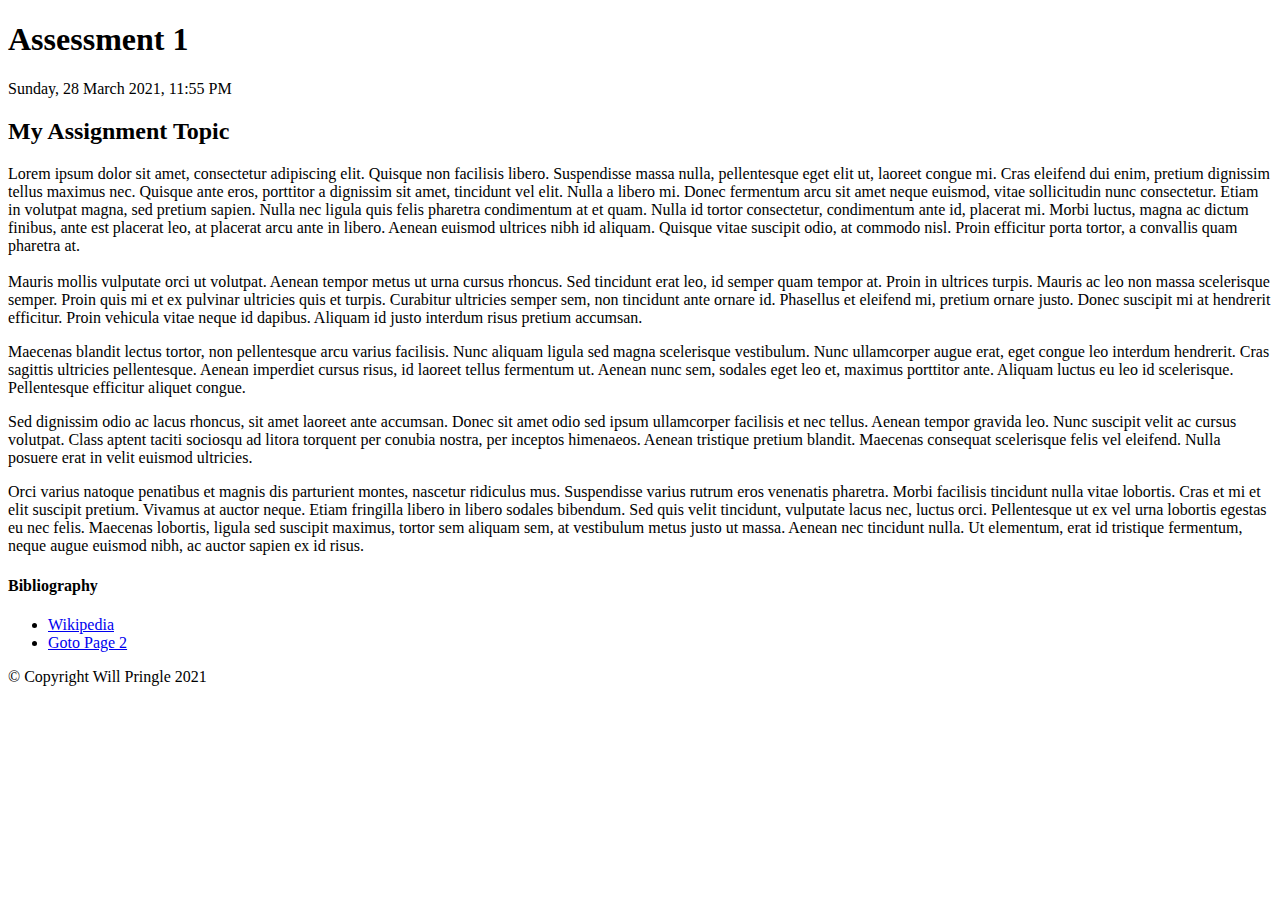
==== index.html @ 623810a7 "Add second page" ====
<!DOCTYPE html>
<html>
    <head>
        <title>Lecture 3 - Index Page</title>
    </head>
    <body>
        <header>
          <h1>Assessment 1</h1>
          <time datetime="2018-07-07">Sunday, 28 March 2021, 11:55 PM</time>
        </header>
        <main>
          <h2>My Assignment Topic</h2>
          <p>Lorem ipsum dolor sit amet, consectetur adipiscing elit. Quisque non facilisis libero. Suspendisse massa nulla, pellentesque eget elit ut, laoreet congue mi. Cras eleifend dui enim, pretium dignissim tellus maximus nec. Quisque ante eros, porttitor a dignissim sit amet, tincidunt vel elit. Nulla a libero mi. Donec fermentum arcu sit amet neque euismod, vitae sollicitudin nunc consectetur. Etiam in volutpat magna, sed pretium sapien. Nulla nec ligula quis felis pharetra condimentum at et quam. Nulla id tortor consectetur, condimentum ante id, placerat mi. Morbi luctus, magna ac dictum finibus, ante est placerat leo, at placerat arcu ante in libero. Aenean euismod ultrices nibh id aliquam. Quisque vitae suscipit odio, at commodo nisl. Proin efficitur porta tortor, a convallis quam pharetra at.</p>
        
          <h3></h3>
          <p>Mauris mollis vulputate orci ut volutpat. Aenean tempor metus ut urna cursus rhoncus. Sed tincidunt erat leo, id semper quam tempor at. Proin in ultrices turpis. Mauris ac leo non massa scelerisque semper. Proin quis mi et ex pulvinar ultricies quis et turpis. Curabitur ultricies semper sem, non tincidunt ante ornare id. Phasellus et eleifend mi, pretium ornare justo. Donec suscipit mi at hendrerit efficitur. Proin vehicula vitae neque id dapibus. Aliquam id justo interdum risus pretium accumsan.</p>
        
          <p>Maecenas blandit lectus tortor, non pellentesque arcu varius facilisis. Nunc aliquam ligula sed magna scelerisque vestibulum. Nunc ullamcorper augue erat, eget congue leo interdum hendrerit. Cras sagittis ultricies pellentesque. Aenean imperdiet cursus risus, id laoreet tellus fermentum ut. Aenean nunc sem, sodales eget leo et, maximus porttitor ante. Aliquam luctus eu leo id scelerisque. Pellentesque efficitur aliquet congue.</p>
        
          <p>Sed dignissim odio ac lacus rhoncus, sit amet laoreet ante accumsan. Donec sit amet odio sed ipsum ullamcorper facilisis et nec tellus. Aenean tempor gravida leo. Nunc suscipit velit ac cursus volutpat. Class aptent taciti sociosqu ad litora torquent per conubia nostra, per inceptos himenaeos. Aenean tristique pretium blandit. Maecenas consequat scelerisque felis vel eleifend. Nulla posuere erat in velit euismod ultricies.</p>
        
          <p>Orci varius natoque penatibus et magnis dis parturient montes, nascetur ridiculus mus. Suspendisse varius rutrum eros venenatis pharetra. Morbi facilisis tincidunt nulla vitae lobortis. Cras et mi et elit suscipit pretium. Vivamus at auctor neque. Etiam fringilla libero in libero sodales bibendum. Sed quis velit tincidunt, vulputate lacus nec, luctus orci. Pellentesque ut ex vel urna lobortis egestas eu nec felis. Maecenas lobortis, ligula sed suscipit maximus, tortor sem aliquam sem, at vestibulum metus justo ut massa. Aenean nec tincidunt nulla. Ut elementum, erat id tristique fermentum, neque augue euismod nibh, ac auctor sapien ex id risus.</p>
          <h4>Bibliography</h4>
          <ul>
            <li><a href="http://wikipedia.org" target="_blank">Wikipedia</a></li>
            <li><a href="page-2.html">Goto Page 2</a></li>
          </ul>
        </main>
        <footer>&copy; Copyright Will Pringle 2021</footer>
    </body>
</html>
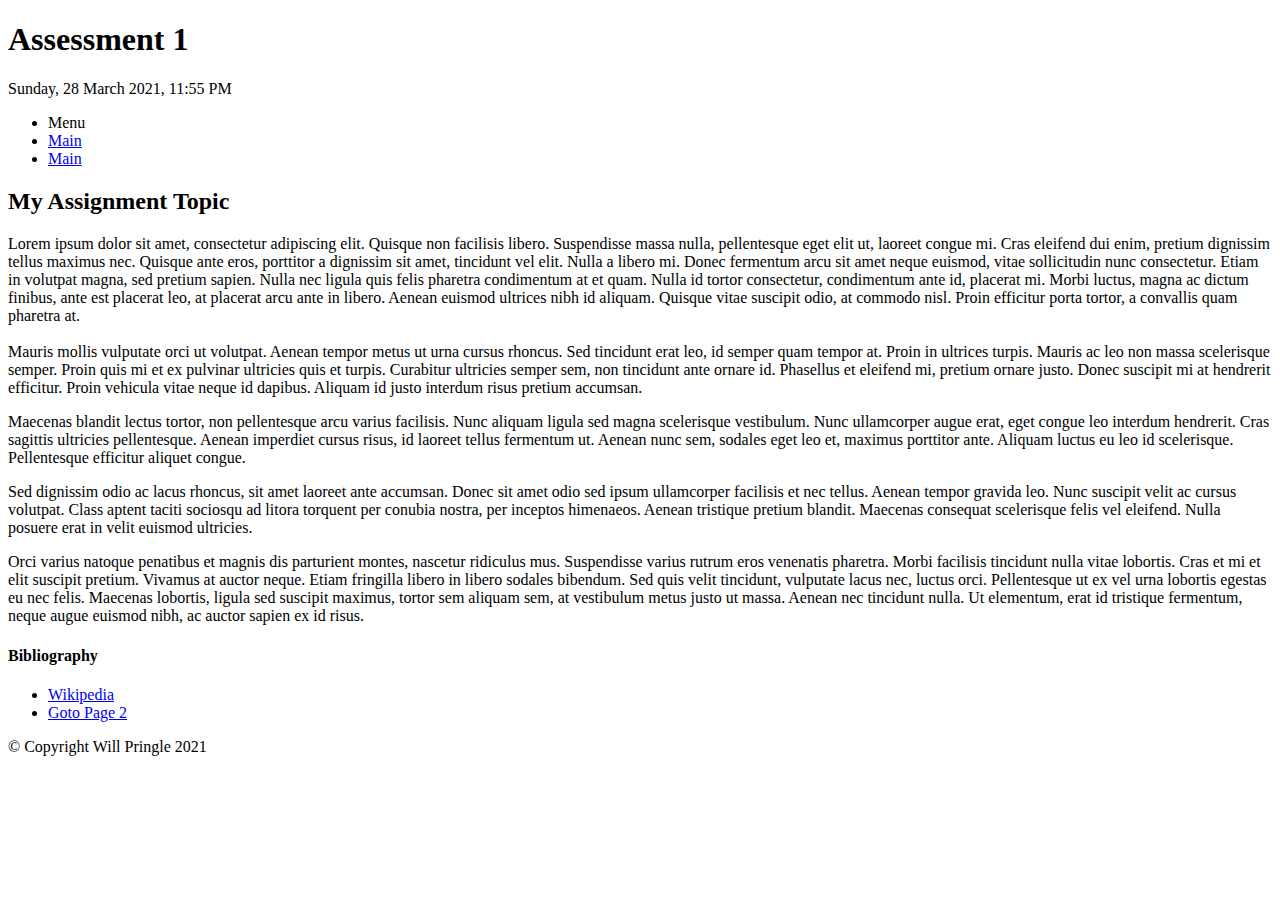
==== commit 0a23ac9b: "Update index.html" ====
--- a/index.html
+++ b/index.html
@@ -7,8 +7,15 @@
         <header>
           <h1>Assessment 1</h1>
           <time datetime="2018-07-07">Sunday, 28 March 2021, 11:55 PM</time>
+          <nav>
+            <ul>
+              <li>Menu</li>
+              <li><a href="#main">Main</a></li>
+              <li><a href="#footer">Main</a></li>
+            </ul>
+          </nav>
         </header>
-        <main>
+        <main id="main">
           <h2>My Assignment Topic</h2>
           <p>Lorem ipsum dolor sit amet, consectetur adipiscing elit. Quisque non facilisis libero. Suspendisse massa nulla, pellentesque eget elit ut, laoreet congue mi. Cras eleifend dui enim, pretium dignissim tellus maximus nec. Quisque ante eros, porttitor a dignissim sit amet, tincidunt vel elit. Nulla a libero mi. Donec fermentum arcu sit amet neque euismod, vitae sollicitudin nunc consectetur. Etiam in volutpat magna, sed pretium sapien. Nulla nec ligula quis felis pharetra condimentum at et quam. Nulla id tortor consectetur, condimentum ante id, placerat mi. Morbi luctus, magna ac dictum finibus, ante est placerat leo, at placerat arcu ante in libero. Aenean euismod ultrices nibh id aliquam. Quisque vitae suscipit odio, at commodo nisl. Proin efficitur porta tortor, a convallis quam pharetra at.</p>
         
@@ -26,6 +33,6 @@
             <li><a href="page-2.html">Goto Page 2</a></li>
           </ul>
         </main>
-        <footer>&copy; Copyright Will Pringle 2021</footer>
+        <footer id="footer">&copy; Copyright Will Pringle 2021</footer>
     </body>
 </html>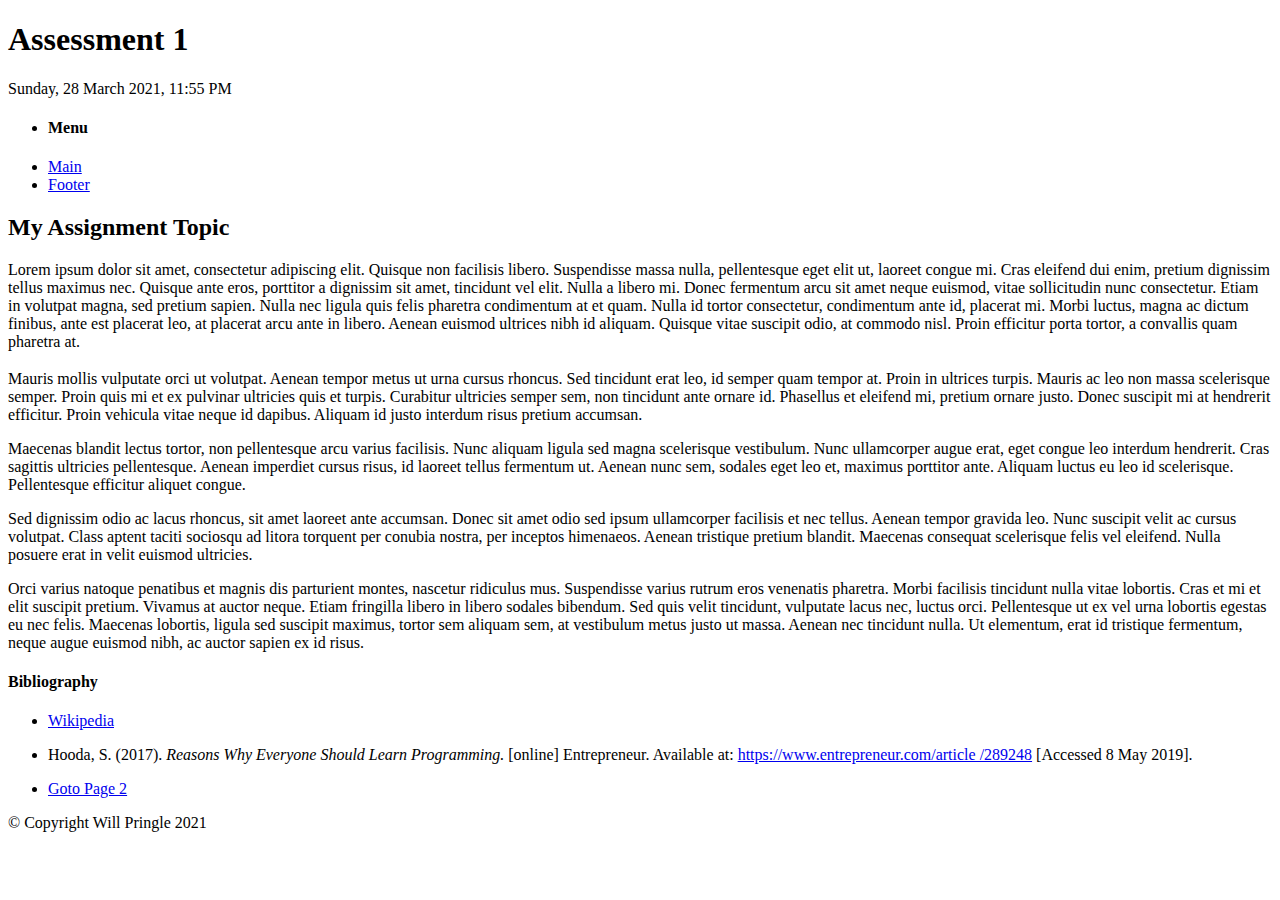
==== commit c483021d: "Update index.html" ====
--- a/index.html
+++ b/index.html
@@ -9,9 +9,9 @@
           <time datetime="2018-07-07">Sunday, 28 March 2021, 11:55 PM</time>
           <nav>
             <ul>
-              <li>Menu</li>
+              <li><h4>Menu</h4></li>
               <li><a href="#main">Main</a></li>
-              <li><a href="#footer">Main</a></li>
+              <li><a href="#footer">Footer</a></li>
             </ul>
           </nav>
         </header>
@@ -30,6 +30,7 @@
           <h4>Bibliography</h4>
           <ul>
             <li><a href="http://wikipedia.org" target="_blank">Wikipedia</a></li>
+            <li><p>Hooda, S. (2017). <em>Reasons Why Everyone Should Learn Programming.</em> [online] Entrepreneur. Available at: <a href=“https://www.entrepreneur.com/article/289248”>https://www.entrepreneur.com/article /289248</a> [Accessed 8 May 2019].</p></li>
             <li><a href="page-2.html">Goto Page 2</a></li>
           </ul>
         </main>
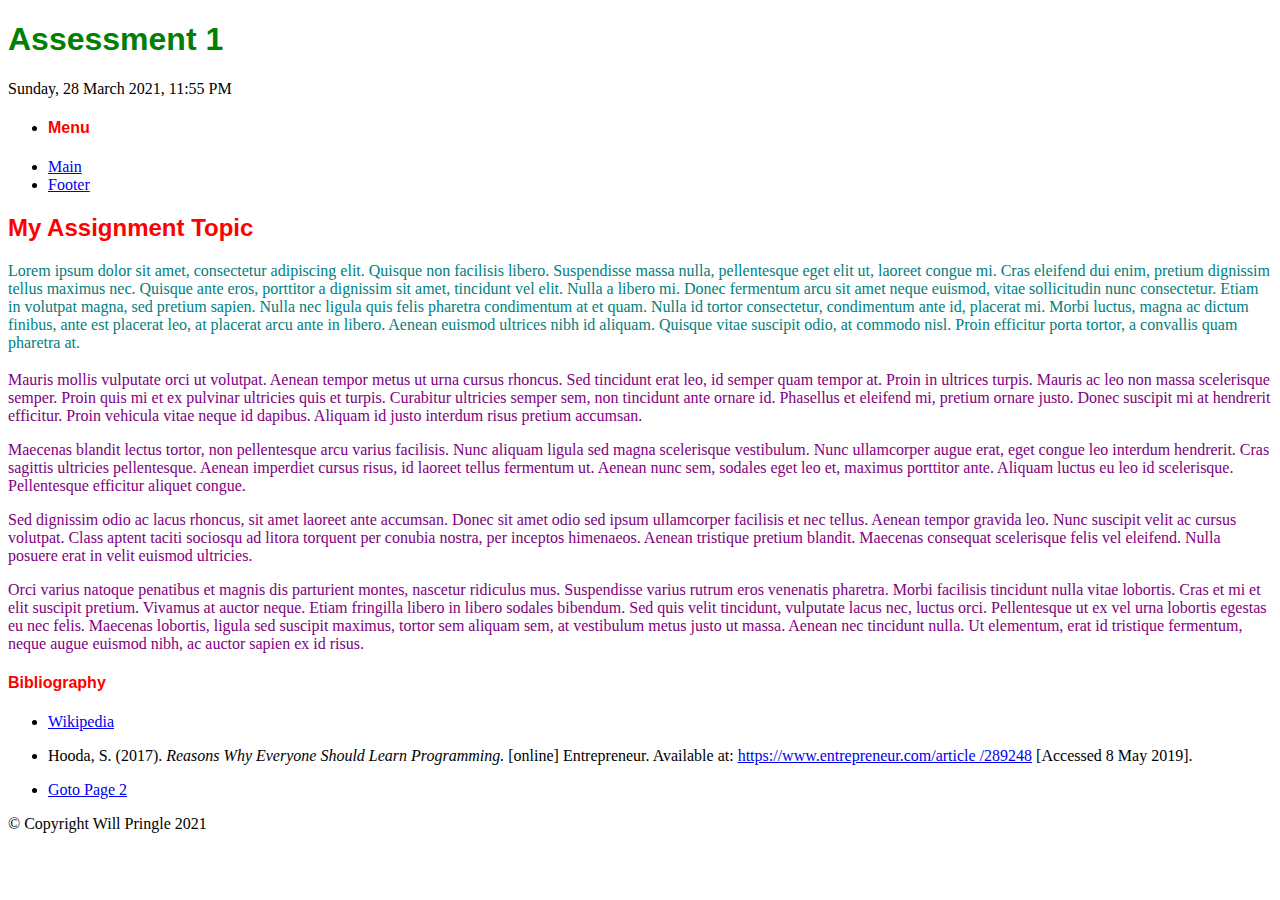
==== commit 76ebeb55: "Add style sheet" ====
--- a/index.html
+++ b/index.html
@@ -2,6 +2,7 @@
 <html>
     <head>
         <title>Lecture 3 - Index Page</title>
+        <link href="style.css" rel="stylesheet" />
     </head>
     <body>
         <header>
@@ -16,17 +17,20 @@
           </nav>
         </header>
         <main id="main">
-          <h2>My Assignment Topic</h2>
-          <p>Lorem ipsum dolor sit amet, consectetur adipiscing elit. Quisque non facilisis libero. Suspendisse massa nulla, pellentesque eget elit ut, laoreet congue mi. Cras eleifend dui enim, pretium dignissim tellus maximus nec. Quisque ante eros, porttitor a dignissim sit amet, tincidunt vel elit. Nulla a libero mi. Donec fermentum arcu sit amet neque euismod, vitae sollicitudin nunc consectetur. Etiam in volutpat magna, sed pretium sapien. Nulla nec ligula quis felis pharetra condimentum at et quam. Nulla id tortor consectetur, condimentum ante id, placerat mi. Morbi luctus, magna ac dictum finibus, ante est placerat leo, at placerat arcu ante in libero. Aenean euismod ultrices nibh id aliquam. Quisque vitae suscipit odio, at commodo nisl. Proin efficitur porta tortor, a convallis quam pharetra at.</p>
-        
-          <h3></h3>
-          <p>Mauris mollis vulputate orci ut volutpat. Aenean tempor metus ut urna cursus rhoncus. Sed tincidunt erat leo, id semper quam tempor at. Proin in ultrices turpis. Mauris ac leo non massa scelerisque semper. Proin quis mi et ex pulvinar ultricies quis et turpis. Curabitur ultricies semper sem, non tincidunt ante ornare id. Phasellus et eleifend mi, pretium ornare justo. Donec suscipit mi at hendrerit efficitur. Proin vehicula vitae neque id dapibus. Aliquam id justo interdum risus pretium accumsan.</p>
-        
-          <p>Maecenas blandit lectus tortor, non pellentesque arcu varius facilisis. Nunc aliquam ligula sed magna scelerisque vestibulum. Nunc ullamcorper augue erat, eget congue leo interdum hendrerit. Cras sagittis ultricies pellentesque. Aenean imperdiet cursus risus, id laoreet tellus fermentum ut. Aenean nunc sem, sodales eget leo et, maximus porttitor ante. Aliquam luctus eu leo id scelerisque. Pellentesque efficitur aliquet congue.</p>
-        
-          <p>Sed dignissim odio ac lacus rhoncus, sit amet laoreet ante accumsan. Donec sit amet odio sed ipsum ullamcorper facilisis et nec tellus. Aenean tempor gravida leo. Nunc suscipit velit ac cursus volutpat. Class aptent taciti sociosqu ad litora torquent per conubia nostra, per inceptos himenaeos. Aenean tristique pretium blandit. Maecenas consequat scelerisque felis vel eleifend. Nulla posuere erat in velit euismod ultricies.</p>
-        
-          <p>Orci varius natoque penatibus et magnis dis parturient montes, nascetur ridiculus mus. Suspendisse varius rutrum eros venenatis pharetra. Morbi facilisis tincidunt nulla vitae lobortis. Cras et mi et elit suscipit pretium. Vivamus at auctor neque. Etiam fringilla libero in libero sodales bibendum. Sed quis velit tincidunt, vulputate lacus nec, luctus orci. Pellentesque ut ex vel urna lobortis egestas eu nec felis. Maecenas lobortis, ligula sed suscipit maximus, tortor sem aliquam sem, at vestibulum metus justo ut massa. Aenean nec tincidunt nulla. Ut elementum, erat id tristique fermentum, neque augue euismod nibh, ac auctor sapien ex id risus.</p>
+          <section class="first">
+            <h2>My Assignment Topic</h2>
+            <p>Lorem ipsum dolor sit amet, consectetur adipiscing elit. Quisque non facilisis libero. Suspendisse massa nulla, pellentesque eget elit ut, laoreet congue mi. Cras eleifend dui enim, pretium dignissim tellus maximus nec. Quisque ante eros, porttitor a dignissim sit amet, tincidunt vel elit. Nulla a libero mi. Donec fermentum arcu sit amet neque euismod, vitae sollicitudin nunc consectetur. Etiam in volutpat magna, sed pretium sapien. Nulla nec ligula quis felis pharetra condimentum at et quam. Nulla id tortor consectetur, condimentum ante id, placerat mi. Morbi luctus, magna ac dictum finibus, ante est placerat leo, at placerat arcu ante in libero. Aenean euismod ultrices nibh id aliquam. Quisque vitae suscipit odio, at commodo nisl. Proin efficitur porta tortor, a convallis quam pharetra at.</p>
+          </section>
+          <section>
+            <h3></h3>
+            <p>Mauris mollis vulputate orci ut volutpat. Aenean tempor metus ut urna cursus rhoncus. Sed tincidunt erat leo, id semper quam tempor at. Proin in ultrices turpis. Mauris ac leo non massa scelerisque semper. Proin quis mi et ex pulvinar ultricies quis et turpis. Curabitur ultricies semper sem, non tincidunt ante ornare id. Phasellus et eleifend mi, pretium ornare justo. Donec suscipit mi at hendrerit efficitur. Proin vehicula vitae neque id dapibus. Aliquam id justo interdum risus pretium accumsan.</p>
+          
+            <p>Maecenas blandit lectus tortor, non pellentesque arcu varius facilisis. Nunc aliquam ligula sed magna scelerisque vestibulum. Nunc ullamcorper augue erat, eget congue leo interdum hendrerit. Cras sagittis ultricies pellentesque. Aenean imperdiet cursus risus, id laoreet tellus fermentum ut. Aenean nunc sem, sodales eget leo et, maximus porttitor ante. Aliquam luctus eu leo id scelerisque. Pellentesque efficitur aliquet congue.</p>
+          
+            <p>Sed dignissim odio ac lacus rhoncus, sit amet laoreet ante accumsan. Donec sit amet odio sed ipsum ullamcorper facilisis et nec tellus. Aenean tempor gravida leo. Nunc suscipit velit ac cursus volutpat. Class aptent taciti sociosqu ad litora torquent per conubia nostra, per inceptos himenaeos. Aenean tristique pretium blandit. Maecenas consequat scelerisque felis vel eleifend. Nulla posuere erat in velit euismod ultricies.</p>
+          
+            <p>Orci varius natoque penatibus et magnis dis parturient montes, nascetur ridiculus mus. Suspendisse varius rutrum eros venenatis pharetra. Morbi facilisis tincidunt nulla vitae lobortis. Cras et mi et elit suscipit pretium. Vivamus at auctor neque. Etiam fringilla libero in libero sodales bibendum. Sed quis velit tincidunt, vulputate lacus nec, luctus orci. Pellentesque ut ex vel urna lobortis egestas eu nec felis. Maecenas lobortis, ligula sed suscipit maximus, tortor sem aliquam sem, at vestibulum metus justo ut massa. Aenean nec tincidunt nulla. Ut elementum, erat id tristique fermentum, neque augue euismod nibh, ac auctor sapien ex id risus.</p>
+          </section>
           <h4>Bibliography</h4>
           <ul>
             <li><a href="http://wikipedia.org" target="_blank">Wikipedia</a></li>
--- a/style.css
+++ b/style.css
@@ -0,0 +1,21 @@
+h1,h2,h3,h4,h5,h6 {
+    font-family: Arial;
+    color: red;
+}
+
+body  h1 {
+    color: green;
+}
+
+h1 {
+    color: blue;
+}
+
+.first {
+    color: teal;
+}
+
+section {
+    color: purple;
+}
+
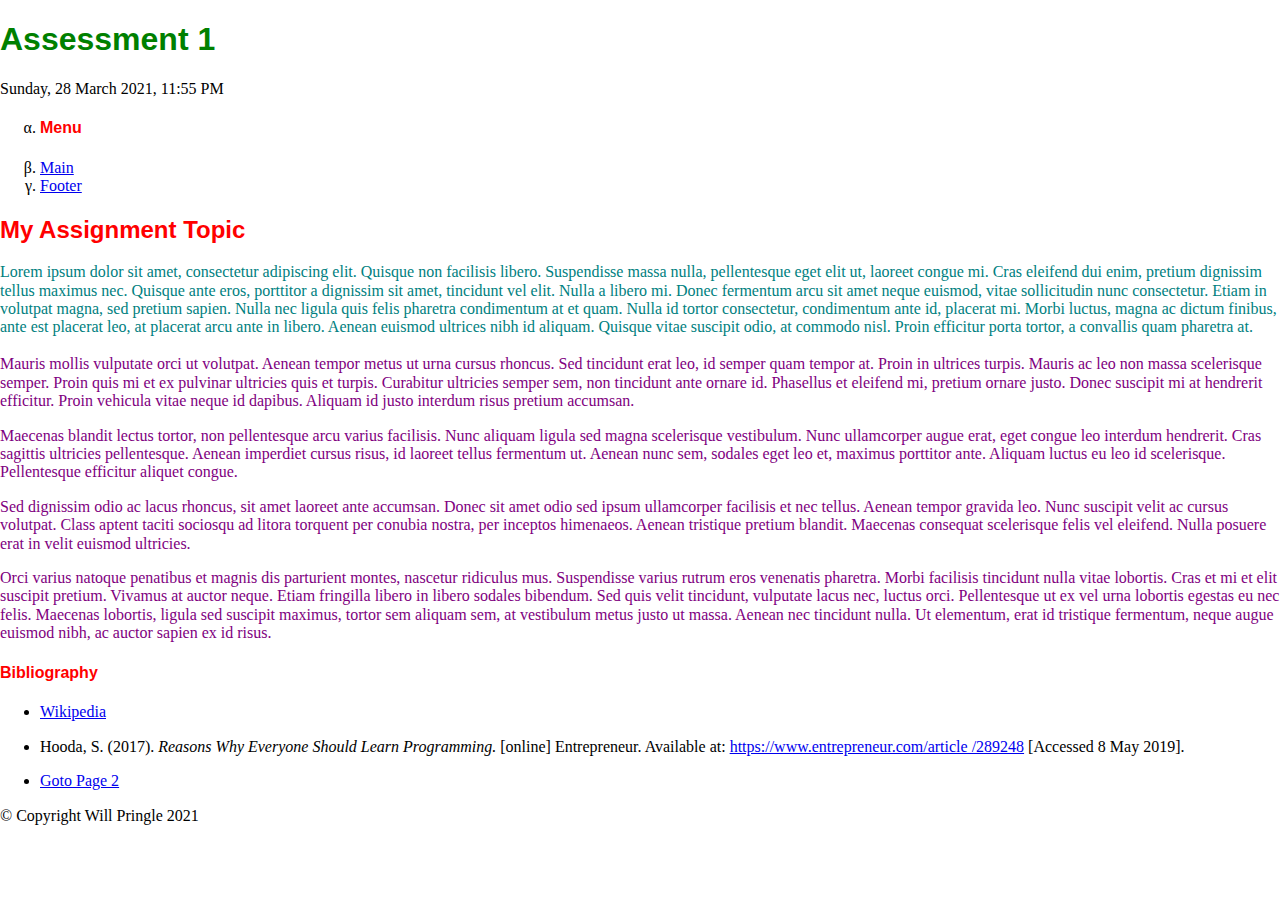
==== commit fa787672: "add normalize.css" ====
--- a/index.html
+++ b/index.html
@@ -2,6 +2,7 @@
 <html>
     <head>
         <title>Lecture 3 - Index Page</title>
+        <link href="normalize.css" rel="stylesheet" />
         <link href="style.css" rel="stylesheet" />
     </head>
     <body>
--- a/style.css
+++ b/style.css
@@ -3,7 +3,7 @@
     color: red;
 }
 
-body  h1 {
+body h1 {
     color: green;
 }
 
@@ -19,3 +19,6 @@
     color: purple;
 }
 
+nav ul li {
+    list-style-type: lower-greek; 
+}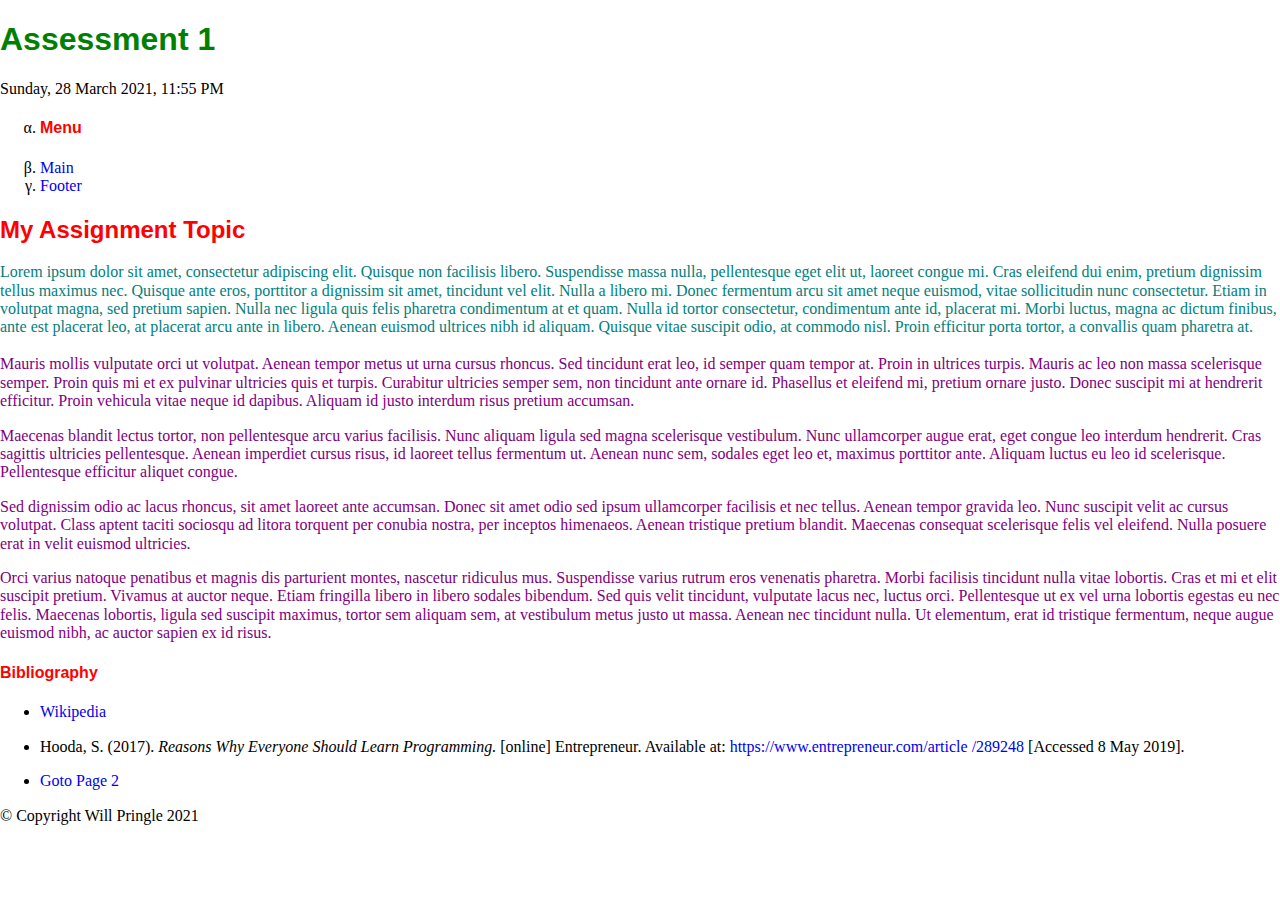
==== commit 8eeafc0d: "Extra styles" ====
--- a/index.html
+++ b/index.html
@@ -2,6 +2,9 @@
 <html>
     <head>
         <title>Lecture 3 - Index Page</title>
+
+        <meta name="viewport" content="width=device-width, initial-scale=1">
+        
         <link href="normalize.css" rel="stylesheet" />
         <link href="style.css" rel="stylesheet" />
     </head>
--- a/style.css
+++ b/style.css
@@ -21,4 +21,13 @@
 
 nav ul li {
     list-style-type: lower-greek; 
+}
+
+a {
+    text-decoration: none;
+}
+
+a:hover {
+    text-decoration: underline;
+    font-weight: bold;
 }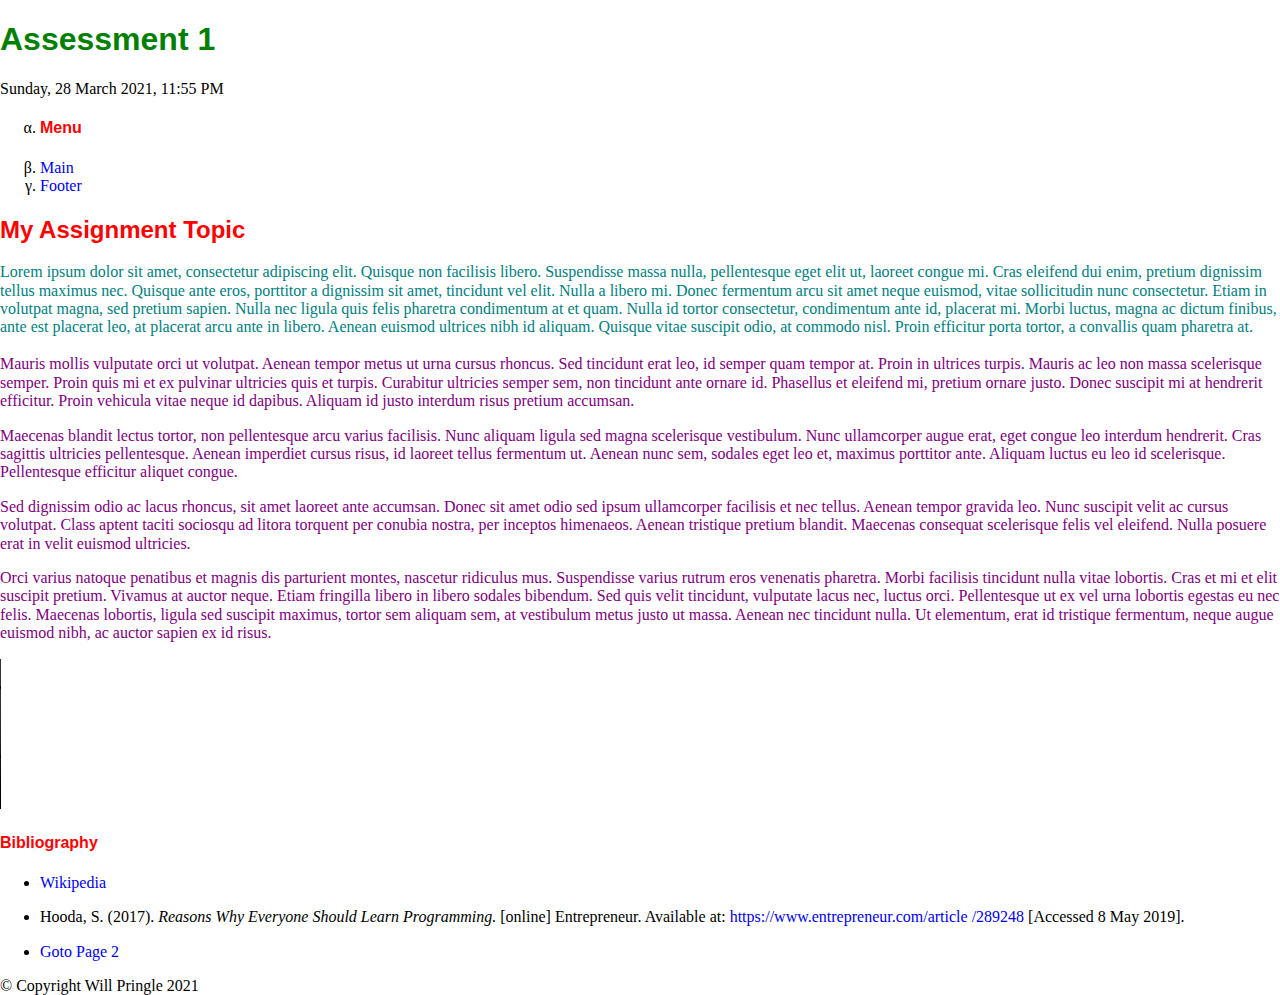
==== commit 7b5ad60f: "add video" ====
--- a/index.html
+++ b/index.html
@@ -1,47 +1,79 @@
 <!DOCTYPE html>
 <html>
-    <head>
-        <title>Lecture 3 - Index Page</title>
 
-        <meta name="viewport" content="width=device-width, initial-scale=1">
-        
-        <link href="normalize.css" rel="stylesheet" />
-        <link href="style.css" rel="stylesheet" />
-    </head>
-    <body>
-        <header>
-          <h1>Assessment 1</h1>
-          <time datetime="2018-07-07">Sunday, 28 March 2021, 11:55 PM</time>
-          <nav>
-            <ul>
-              <li><h4>Menu</h4></li>
-              <li><a href="#main">Main</a></li>
-              <li><a href="#footer">Footer</a></li>
-            </ul>
-          </nav>
-        </header>
-        <main id="main">
-          <section class="first">
-            <h2>My Assignment Topic</h2>
-            <p>Lorem ipsum dolor sit amet, consectetur adipiscing elit. Quisque non facilisis libero. Suspendisse massa nulla, pellentesque eget elit ut, laoreet congue mi. Cras eleifend dui enim, pretium dignissim tellus maximus nec. Quisque ante eros, porttitor a dignissim sit amet, tincidunt vel elit. Nulla a libero mi. Donec fermentum arcu sit amet neque euismod, vitae sollicitudin nunc consectetur. Etiam in volutpat magna, sed pretium sapien. Nulla nec ligula quis felis pharetra condimentum at et quam. Nulla id tortor consectetur, condimentum ante id, placerat mi. Morbi luctus, magna ac dictum finibus, ante est placerat leo, at placerat arcu ante in libero. Aenean euismod ultrices nibh id aliquam. Quisque vitae suscipit odio, at commodo nisl. Proin efficitur porta tortor, a convallis quam pharetra at.</p>
-          </section>
-          <section>
-            <h3></h3>
-            <p>Mauris mollis vulputate orci ut volutpat. Aenean tempor metus ut urna cursus rhoncus. Sed tincidunt erat leo, id semper quam tempor at. Proin in ultrices turpis. Mauris ac leo non massa scelerisque semper. Proin quis mi et ex pulvinar ultricies quis et turpis. Curabitur ultricies semper sem, non tincidunt ante ornare id. Phasellus et eleifend mi, pretium ornare justo. Donec suscipit mi at hendrerit efficitur. Proin vehicula vitae neque id dapibus. Aliquam id justo interdum risus pretium accumsan.</p>
-          
-            <p>Maecenas blandit lectus tortor, non pellentesque arcu varius facilisis. Nunc aliquam ligula sed magna scelerisque vestibulum. Nunc ullamcorper augue erat, eget congue leo interdum hendrerit. Cras sagittis ultricies pellentesque. Aenean imperdiet cursus risus, id laoreet tellus fermentum ut. Aenean nunc sem, sodales eget leo et, maximus porttitor ante. Aliquam luctus eu leo id scelerisque. Pellentesque efficitur aliquet congue.</p>
-          
-            <p>Sed dignissim odio ac lacus rhoncus, sit amet laoreet ante accumsan. Donec sit amet odio sed ipsum ullamcorper facilisis et nec tellus. Aenean tempor gravida leo. Nunc suscipit velit ac cursus volutpat. Class aptent taciti sociosqu ad litora torquent per conubia nostra, per inceptos himenaeos. Aenean tristique pretium blandit. Maecenas consequat scelerisque felis vel eleifend. Nulla posuere erat in velit euismod ultricies.</p>
-          
-            <p>Orci varius natoque penatibus et magnis dis parturient montes, nascetur ridiculus mus. Suspendisse varius rutrum eros venenatis pharetra. Morbi facilisis tincidunt nulla vitae lobortis. Cras et mi et elit suscipit pretium. Vivamus at auctor neque. Etiam fringilla libero in libero sodales bibendum. Sed quis velit tincidunt, vulputate lacus nec, luctus orci. Pellentesque ut ex vel urna lobortis egestas eu nec felis. Maecenas lobortis, ligula sed suscipit maximus, tortor sem aliquam sem, at vestibulum metus justo ut massa. Aenean nec tincidunt nulla. Ut elementum, erat id tristique fermentum, neque augue euismod nibh, ac auctor sapien ex id risus.</p>
-          </section>
-          <h4>Bibliography</h4>
-          <ul>
-            <li><a href="http://wikipedia.org" target="_blank">Wikipedia</a></li>
-            <li><p>Hooda, S. (2017). <em>Reasons Why Everyone Should Learn Programming.</em> [online] Entrepreneur. Available at: <a href=“https://www.entrepreneur.com/article/289248”>https://www.entrepreneur.com/article /289248</a> [Accessed 8 May 2019].</p></li>
-            <li><a href="page-2.html">Goto Page 2</a></li>
-          </ul>
-        </main>
-        <footer id="footer">&copy; Copyright Will Pringle 2021</footer>
-    </body>
+<head>
+  <title>Lecture 3 - Index Page</title>
+
+  <meta name="viewport" content="width=device-width, initial-scale=1">
+
+  <link href="normalize.css" rel="stylesheet" />
+  <link href="style.css" rel="stylesheet" />
+</head>
+
+<body>
+  <header>
+    <h1>Assessment 1</h1>
+    <time datetime="2018-07-07">Sunday, 28 March 2021, 11:55 PM</time>
+    <nav>
+      <ul>
+        <li>
+          <h4>Menu</h4>
+        </li>
+        <li><a href="#main">Main</a></li>
+        <li><a href="#footer">Footer</a></li>
+      </ul>
+    </nav>
+  </header>
+  <main id="main">
+    <section class="first">
+      <h2>My Assignment Topic</h2>
+      <p>Lorem ipsum dolor sit amet, consectetur adipiscing elit. Quisque non facilisis libero. Suspendisse massa nulla,
+        pellentesque eget elit ut, laoreet congue mi. Cras eleifend dui enim, pretium dignissim tellus maximus nec.
+        Quisque ante eros, porttitor a dignissim sit amet, tincidunt vel elit. Nulla a libero mi. Donec fermentum arcu
+        sit amet neque euismod, vitae sollicitudin nunc consectetur. Etiam in volutpat magna, sed pretium sapien. Nulla
+        nec ligula quis felis pharetra condimentum at et quam. Nulla id tortor consectetur, condimentum ante id,
+        placerat mi. Morbi luctus, magna ac dictum finibus, ante est placerat leo, at placerat arcu ante in libero.
+        Aenean euismod ultrices nibh id aliquam. Quisque vitae suscipit odio, at commodo nisl. Proin efficitur porta
+        tortor, a convallis quam pharetra at.</p>
+    </section>
+    <section>
+      <h3></h3>
+      <p>Mauris mollis vulputate orci ut volutpat. Aenean tempor metus ut urna cursus rhoncus. Sed tincidunt erat leo,
+        id semper quam tempor at. Proin in ultrices turpis. Mauris ac leo non massa scelerisque semper. Proin quis mi et
+        ex pulvinar ultricies quis et turpis. Curabitur ultricies semper sem, non tincidunt ante ornare id. Phasellus et
+        eleifend mi, pretium ornare justo. Donec suscipit mi at hendrerit efficitur. Proin vehicula vitae neque id
+        dapibus. Aliquam id justo interdum risus pretium accumsan.</p>
+
+      <p>Maecenas blandit lectus tortor, non pellentesque arcu varius facilisis. Nunc aliquam ligula sed magna
+        scelerisque vestibulum. Nunc ullamcorper augue erat, eget congue leo interdum hendrerit. Cras sagittis ultricies
+        pellentesque. Aenean imperdiet cursus risus, id laoreet tellus fermentum ut. Aenean nunc sem, sodales eget leo
+        et, maximus porttitor ante. Aliquam luctus eu leo id scelerisque. Pellentesque efficitur aliquet congue.</p>
+
+      <p>Sed dignissim odio ac lacus rhoncus, sit amet laoreet ante accumsan. Donec sit amet odio sed ipsum ullamcorper
+        facilisis et nec tellus. Aenean tempor gravida leo. Nunc suscipit velit ac cursus volutpat. Class aptent taciti
+        sociosqu ad litora torquent per conubia nostra, per inceptos himenaeos. Aenean tristique pretium blandit.
+        Maecenas consequat scelerisque felis vel eleifend. Nulla posuere erat in velit euismod ultricies.</p>
+
+      <p>Orci varius natoque penatibus et magnis dis parturient montes, nascetur ridiculus mus. Suspendisse varius
+        rutrum eros venenatis pharetra. Morbi facilisis tincidunt nulla vitae lobortis. Cras et mi et elit suscipit
+        pretium. Vivamus at auctor neque. Etiam fringilla libero in libero sodales bibendum. Sed quis velit tincidunt,
+        vulputate lacus nec, luctus orci. Pellentesque ut ex vel urna lobortis egestas eu nec felis. Maecenas lobortis,
+        ligula sed suscipit maximus, tortor sem aliquam sem, at vestibulum metus justo ut massa. Aenean nec tincidunt
+        nulla. Ut elementum, erat id tristique fermentum, neque augue euismod nibh, ac auctor sapien ex id risus.</p>
+    </section>
+    <video src="video.mp4" controls muted autoplay loop></video>
+    <h4>Bibliography</h4>
+    <ul>
+      <li><a href="http://wikipedia.org" target="_blank">Wikipedia</a></li>
+      <li>
+        <p>Hooda, S. (2017). <em>Reasons Why Everyone Should Learn Programming.</em> [online] Entrepreneur. Available
+          at: <a href=“https://www.entrepreneur.com/article/289248”>https://www.entrepreneur.com/article /289248</a>
+          [Accessed 8 May 2019].</p>
+      </li>
+      <li><a href="page-2.html">Goto Page 2</a></li>
+    </ul>
+  </main>
+  <footer id="footer">&copy; Copyright Will Pringle 2021</footer>
+</body>
+
 </html>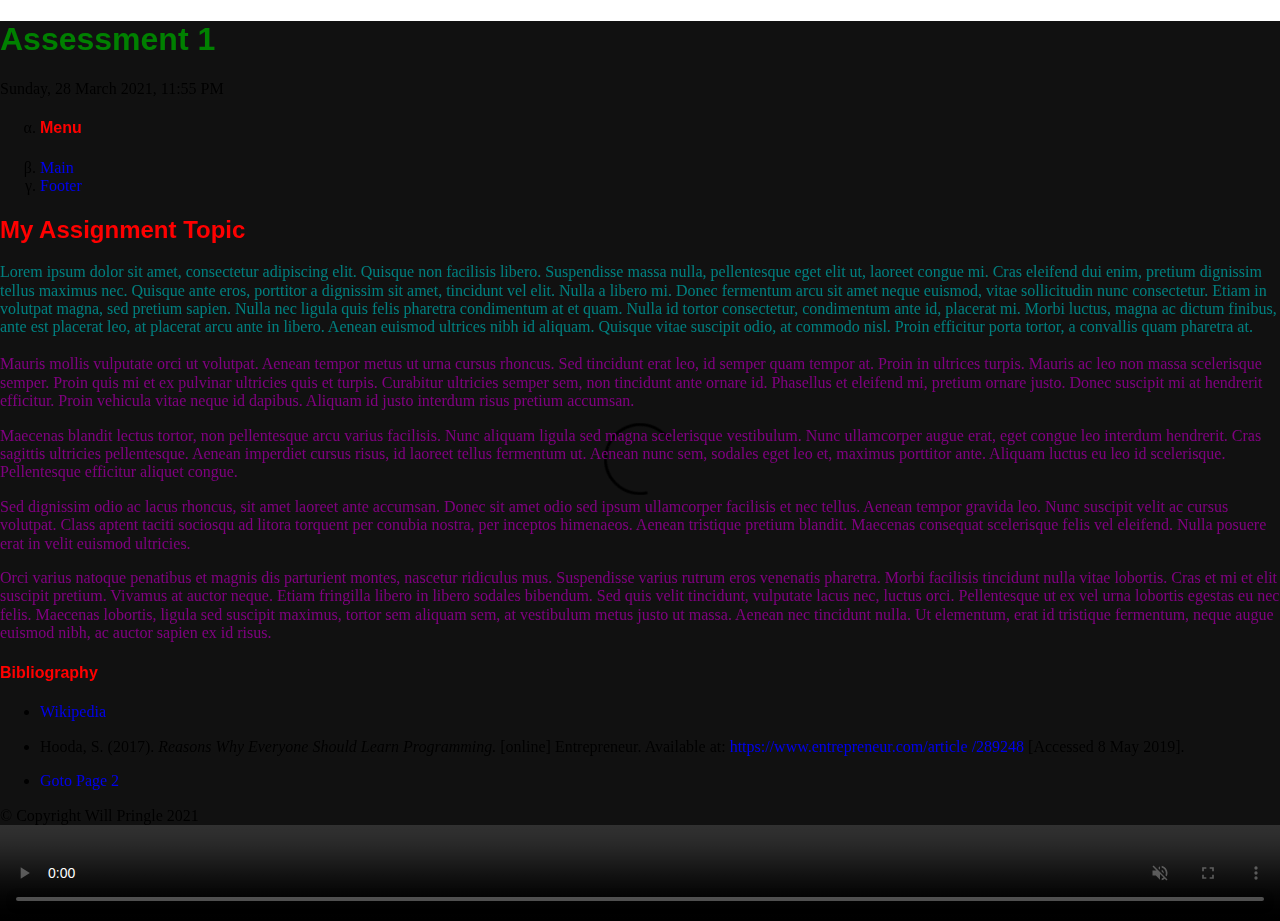
==== commit aa16396d: "Make video background video" ====
--- a/index.html
+++ b/index.html
@@ -11,6 +11,7 @@
 </head>
 
 <body>
+  <div class="container">
   <header>
     <h1>Assessment 1</h1>
     <time datetime="2018-07-07">Sunday, 28 March 2021, 11:55 PM</time>
@@ -61,7 +62,7 @@
         ligula sed suscipit maximus, tortor sem aliquam sem, at vestibulum metus justo ut massa. Aenean nec tincidunt
         nulla. Ut elementum, erat id tristique fermentum, neque augue euismod nibh, ac auctor sapien ex id risus.</p>
     </section>
-    <video src="video.mp4" controls muted autoplay loop></video>
+    
     <h4>Bibliography</h4>
     <ul>
       <li><a href="http://wikipedia.org" target="_blank">Wikipedia</a></li>
@@ -74,6 +75,8 @@
     </ul>
   </main>
   <footer id="footer">&copy; Copyright Will Pringle 2021</footer>
+</div>
+  <video src="video.mp4" controls muted autoplay loop></video>
 </body>
 
 </html>--- a/style.css
+++ b/style.css
@@ -5,6 +5,27 @@
 
 body h1 {
     color: green;
+}
+
+body {
+    position: relative;
+    width: 100vw;
+    min-height: 100vh;
+}
+body video  {
+    position: absolute;
+    top: 0;
+    left: 0;
+    width: 100%;
+    height: 100%;
+    z-index: 1;
+}
+.container {
+    background: rgba(0,0,0,0.65);
+    position: relative;
+    z-index: 2;
+    width: 100%;
+    height: 100%;
 }
 
 h1 {
@@ -25,6 +46,7 @@
 
 a {
     text-decoration: none;
+    transition: 0.3s;
 }
 
 a:hover {
